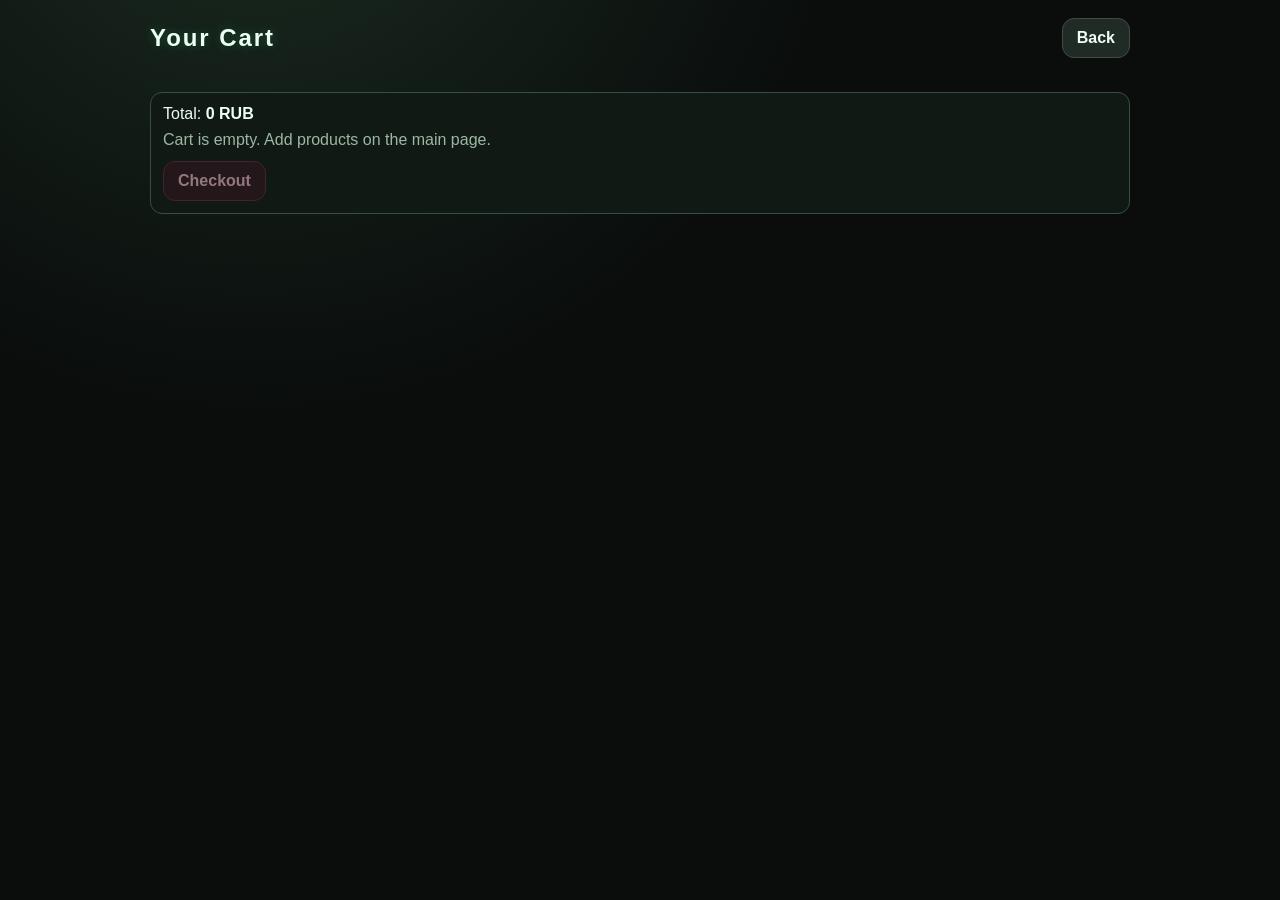
==== web/cart.html @ 3ecd6eed "Add files via upload" ====
<!doctype html>
<html lang="ru">
  <head>
    <meta charset="UTF-8" />
    <meta name="viewport" content="width=device-width, initial-scale=1.0" />
    <title>Cart</title>
    <link rel="stylesheet" href="./style.css" />
    <script src="https://telegram.org/js/telegram-web-app.js"></script>
  </head>
  <body>
    <main class="container">
      <header class="topbar">
        <div class="logo">Your Cart</div>
        <a href="./index.html" class="btn secondary">Back</a>
      </header>

      <section id="cartList" class="stack"></section>

      <section class="totals">
        <div>Total: <strong id="total">0 RUB</strong></div>
        <div class="muted" id="emptyHint" style="margin-top: 8px; display: none">
          Cart is empty. Add products on the main page.
        </div>
        <div style="margin-top: 12px">
          <a class="btn" href="./order.html" id="checkoutBtn">Checkout</a>
        </div>
      </section>
    </main>

    <script>
      const tg = window.Telegram?.WebApp;
      tg?.ready();
      tg?.expand();

      const cartKey = "neon_cart_items";
      const cartList = document.getElementById("cartList");
      const totalEl = document.getElementById("total");
      const emptyHint = document.getElementById("emptyHint");
      const checkoutBtn = document.getElementById("checkoutBtn");

      const readCart = () => JSON.parse(localStorage.getItem(cartKey) || "[]");
      const saveCart = (items) => localStorage.setItem(cartKey, JSON.stringify(items));

      function render() {
        const cart = readCart();
        const total = cart.reduce((sum, item) => sum + item.price * item.quantity, 0);
        totalEl.textContent = `${total} RUB`;

        if (!cart.length) {
          cartList.innerHTML = "";
          emptyHint.style.display = "block";
          checkoutBtn.classList.add("danger");
          checkoutBtn.style.pointerEvents = "none";
          checkoutBtn.style.opacity = "0.55";
          return;
        }

        emptyHint.style.display = "none";
        checkoutBtn.classList.remove("danger");
        checkoutBtn.style.pointerEvents = "auto";
        checkoutBtn.style.opacity = "1";

        cartList.innerHTML = cart
          .map(
            (item) => `
            <article class="cart-item">
              <div>
                <strong>${item.name}</strong>
                <div class="muted">${item.flavor} | ${item.puffs} puffs</div>
                <div>${item.price} RUB x ${item.quantity} = ${item.price * item.quantity} RUB</div>
              </div>
              <div class="qty-control">
                <button class="btn secondary js-dec" data-key="${item.key}">-</button>
                <span>${item.quantity}</span>
                <button class="btn js-inc" data-key="${item.key}">+</button>
              </div>
            </article>
          `
          )
          .join("");
      }

      cartList.addEventListener("click", (e) => {
        const incBtn = e.target.closest(".js-inc");
        const decBtn = e.target.closest(".js-dec");
        if (!incBtn && !decBtn) return;

        const key = (incBtn || decBtn).dataset.key;
        const cart = readCart();
        const item = cart.find((x) => x.key === key);
        if (!item) return;

        if (incBtn) item.quantity += 1;
        if (decBtn) item.quantity -= 1;

        const filtered = cart.filter((x) => x.quantity > 0);
        saveCart(filtered);
        render();
      });

      render();
    </script>
  </body>
</html>
---- web/style.css ----
:root {
  --bg: #0a0d0c;
  --panel: #111614;
  --panel-2: #171f1b;
  --text: #ecfff2;
  --muted: #9ab8a3;
  --neon: #32ff88;
  --neon-soft: rgba(50, 255, 136, 0.24);
  --danger: #ff4d6d;
}

* {
  box-sizing: border-box;
}

body {
  margin: 0;
  font-family: "Segoe UI", Arial, sans-serif;
  color: var(--text);
  background: radial-gradient(circle at 20% -20%, #1b2d22, var(--bg) 40%);
  min-height: 100vh;
}

.container {
  width: min(980px, 94vw);
  margin: 0 auto;
  padding: 18px 0 30px;
}

.topbar {
  display: flex;
  justify-content: space-between;
  align-items: center;
  gap: 12px;
  margin-bottom: 18px;
}

.logo {
  font-size: 24px;
  letter-spacing: 0.08em;
  font-weight: 800;
  text-shadow: 0 0 12px var(--neon-soft);
}

.btn,
button,
.link-btn {
  border: 1px solid var(--neon);
  color: var(--text);
  background: linear-gradient(180deg, #1f3a2a 0%, #153123 100%);
  border-radius: 12px;
  padding: 10px 14px;
  cursor: pointer;
  transition: transform 0.16s ease, box-shadow 0.16s ease, opacity 0.16s ease;
  text-decoration: none;
  display: inline-flex;
  align-items: center;
  gap: 8px;
  font-weight: 700;
}

.btn:hover,
button:hover,
.link-btn:hover {
  transform: translateY(-1px);
  box-shadow: 0 0 0 1px rgba(50, 255, 136, 0.25), 0 0 22px rgba(50, 255, 136, 0.35);
}

.btn.secondary {
  border-color: #3f4b44;
  background: #212b26;
}

.badge {
  min-width: 22px;
  height: 22px;
  border-radius: 999px;
  padding: 0 6px;
  background: var(--neon);
  color: #03150b;
  font-size: 12px;
  font-weight: 800;
  display: inline-flex;
  align-items: center;
  justify-content: center;
}

.grid {
  display: grid;
  grid-template-columns: repeat(auto-fill, minmax(230px, 1fr));
  gap: 14px;
}

.card {
  background: linear-gradient(180deg, #131a17 0%, #101613 100%);
  border: 1px solid #2a3b33;
  border-radius: 16px;
  overflow: hidden;
  transform-style: preserve-3d;
  transition: transform 0.28s ease, border-color 0.28s ease;
}

.card.active {
  transform: rotateY(7deg) scale(1.01);
  border-color: var(--neon);
}

.card img {
  width: 100%;
  height: 190px;
  object-fit: cover;
  display: block;
}

.card-body {
  padding: 12px;
}

.title {
  margin: 0 0 6px;
  font-size: 17px;
}

.meta {
  color: var(--muted);
  font-size: 14px;
}

.price {
  margin-top: 8px;
  font-size: 19px;
  font-weight: 800;
}

.flavor-panel {
  margin-top: 10px;
  background: var(--panel-2);
  border: 1px solid #33443b;
  border-radius: 12px;
  padding: 10px;
  display: none;
}

.flavor-panel.show {
  display: block;
}

.flavor-row {
  display: flex;
  align-items: center;
  justify-content: space-between;
  gap: 8px;
  margin-top: 8px;
}

select,
input,
textarea {
  width: 100%;
  background: #101411;
  color: var(--text);
  border: 1px solid #385045;
  border-radius: 10px;
  padding: 10px 12px;
  outline: none;
}

textarea {
  min-height: 90px;
  resize: vertical;
}

.stack {
  display: grid;
  gap: 12px;
}

.cart-item {
  display: grid;
  grid-template-columns: 1fr auto;
  gap: 10px;
  border: 1px solid #2e4037;
  background: var(--panel);
  border-radius: 12px;
  padding: 12px;
}

.qty-control {
  display: inline-flex;
  gap: 7px;
  align-items: center;
}

.qty-control button {
  width: 32px;
  height: 32px;
  border-radius: 10px;
  padding: 0;
  justify-content: center;
}

.totals {
  margin-top: 16px;
  padding: 12px;
  border: 1px solid #335043;
  border-radius: 12px;
  background: #111915;
}

.muted {
  color: var(--muted);
}

.danger {
  border-color: #6a2d3a;
  background: #331721;
  color: #ffc4d0;
}
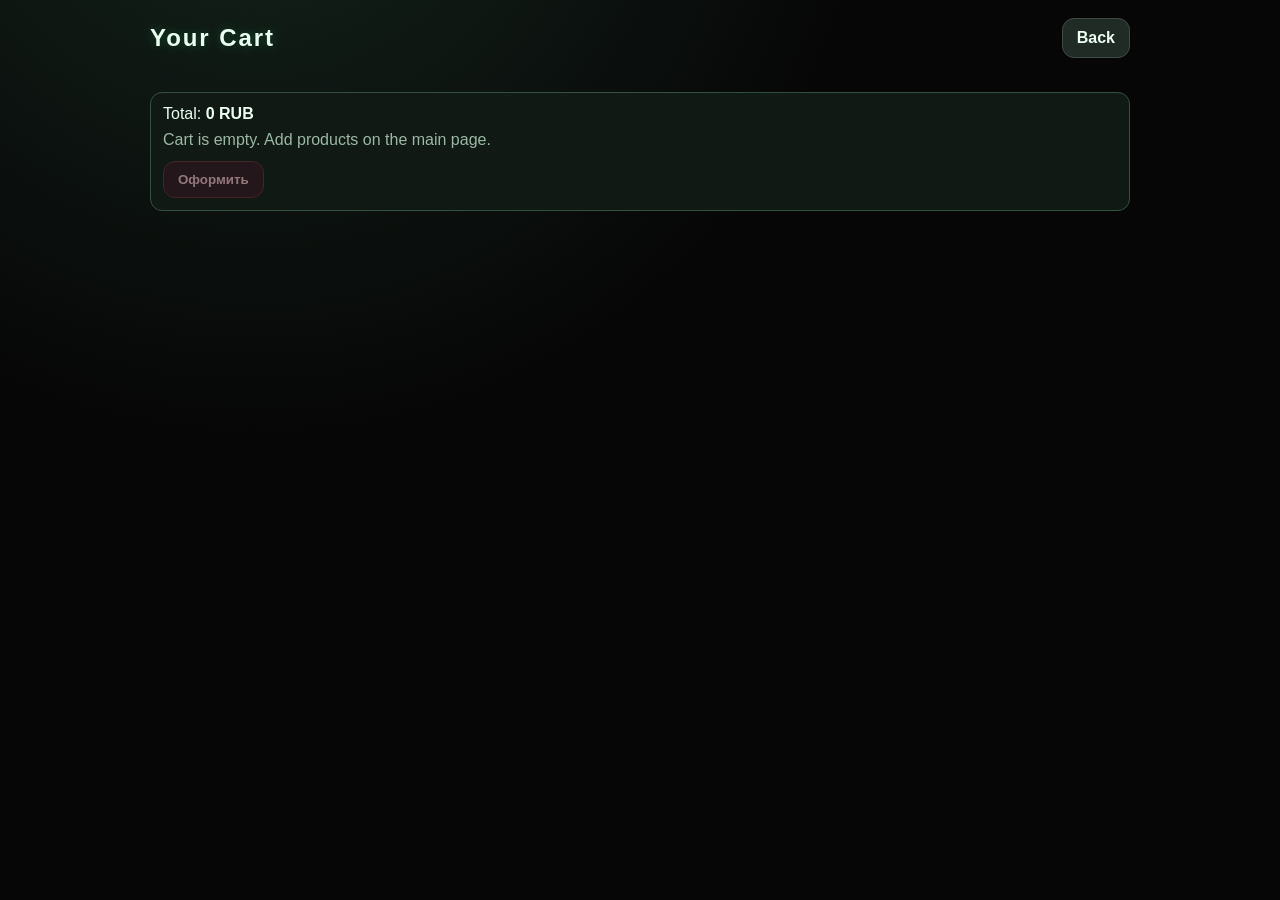
==== commit b848c991: "Add files via upload" ====
--- a/web/cart.html
+++ b/web/cart.html
@@ -22,7 +22,7 @@
           Cart is empty. Add products on the main page.
         </div>
         <div style="margin-top: 12px">
-          <a class="btn" href="./order.html" id="checkoutBtn">Checkout</a>
+          <button class="btn" id="checkoutBtn">Оформить</button>
         </div>
       </section>
     </main>
@@ -98,6 +98,39 @@
         render();
       });
 
+      checkoutBtn.addEventListener("click", () => {
+        const items = readCart();
+        if (!items.length) return;
+
+        const phone = prompt("Телефон (+7...)");
+        if (!phone) return;
+        const address = prompt("Адрес доставки");
+        if (!address) return;
+        const comment = prompt("Комментарий (необязательно)") || "";
+
+        const total = items.reduce((sum, item) => sum + item.price * item.quantity, 0);
+        const orderData = {
+          source: "mini_app_cart",
+          items,
+          customer: {
+            phone: phone.trim(),
+            address: address.trim(),
+            comment: comment.trim(),
+          },
+          total,
+          created_at: new Date().toISOString(),
+        };
+
+        if (!tg) {
+          alert("Telegram WebApp object is not available.");
+          return;
+        }
+
+        tg.sendData(JSON.stringify(orderData));
+        localStorage.removeItem(cartKey);
+        tg.close();
+      });
+
       render();
     </script>
   </body>
--- a/web/style.css
+++ b/web/style.css
@@ -1,5 +1,5 @@
 :root {
-  --bg: #0a0d0c;
+  --bg: #060606;
   --panel: #111614;
   --panel-2: #171f1b;
   --text: #ecfff2;
@@ -17,7 +17,7 @@
   margin: 0;
   font-family: "Segoe UI", Arial, sans-serif;
   color: var(--text);
-  background: radial-gradient(circle at 20% -20%, #1b2d22, var(--bg) 40%);
+  background: radial-gradient(circle at 20% -20%, #15251d, var(--bg) 42%);
   min-height: 100vh;
 }
 
@@ -47,7 +47,7 @@
 .link-btn {
   border: 1px solid var(--neon);
   color: var(--text);
-  background: linear-gradient(180deg, #1f3a2a 0%, #153123 100%);
+  background: linear-gradient(180deg, #1a3f2b 0%, #0f2f20 100%);
   border-radius: 12px;
   padding: 10px 14px;
   cursor: pointer;
